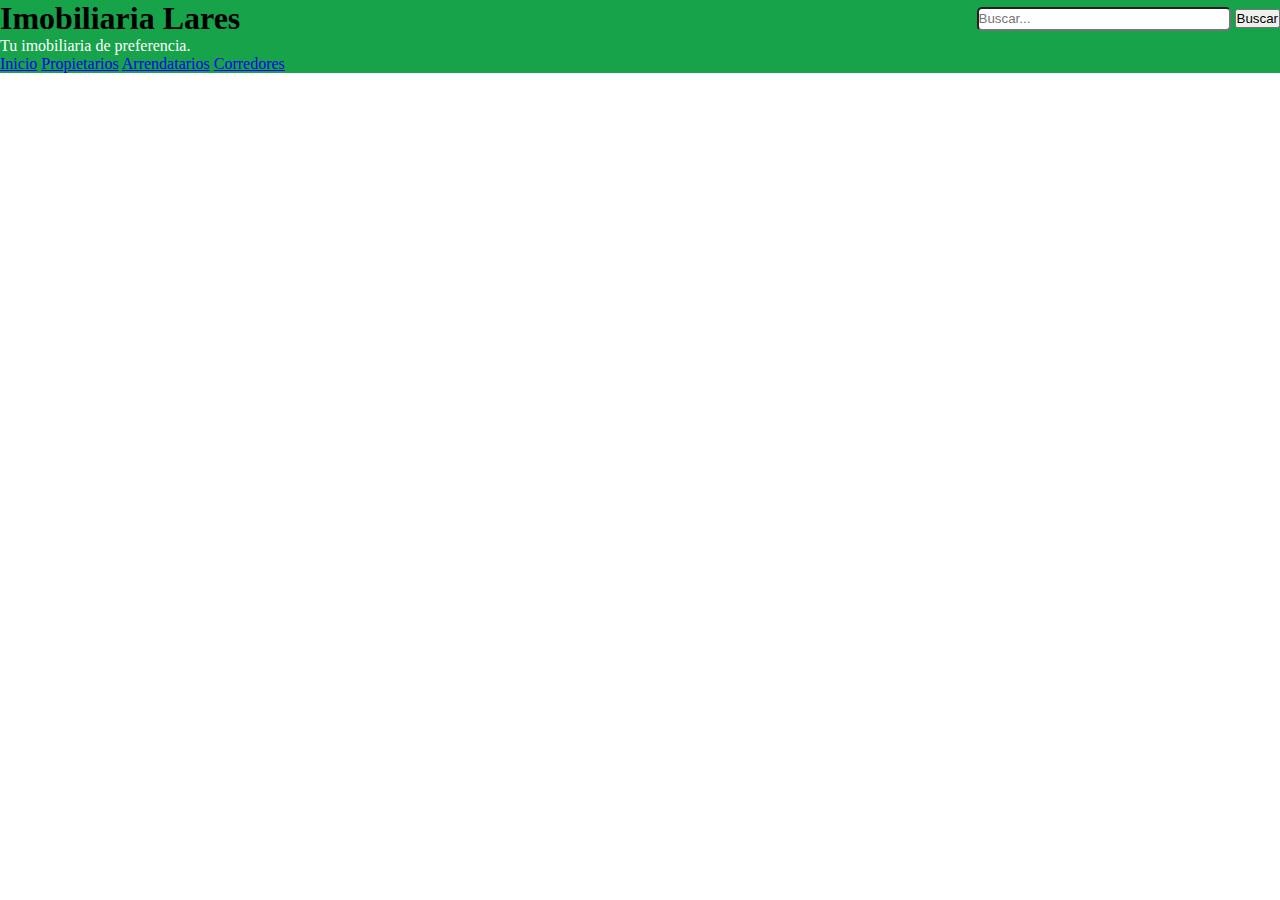
==== paginas/contratos.html @ 1f21fe9d "Initial commit" ====
<!DOCTYPE html>
<html lang="ES">
<head>
    <meta charset="UTF-8">
    <meta name="viewport" content="width=device-width, initial-scale=1.0">
    <title>Vende Casa</title>
    <link rel="stylesheet" href="../estilos/style.css">
</head>
<body>
    <header>
        <div class="navegationcontainer">
            <h1>Imobiliaria Lares</h1>
            <form>
                <input type="text" placeholder="Buscar..."  class="navegationbar">
                <button type="submit">Buscar</button>
            </form>
        </div>
        <p>Tu imobiliaria de preferencia.</p>
        <nav>
            <a href="../index.html">Inicio</a>
            <a href="propietarios.html">Propietarios</a>
            <a href="arrendatarios.html">Arrendatarios</a>
            <a href="corredores.html">Corredores</a>
        </nav>
    </header>
    <main>
        
    </main>
</body>
</html>
---- estilos/style.css ----
@charset "UTF-8";
*{
    margin: 0px;
    padding: 0px;
}
header{
    background-color:#16A34A;
}

div.navegationcontainer{
    display: flex;
    justify-content: space-between;
    align-items: center;
}

input.navegationbar{
    width: 250px;
    height: 20px;
    border-radius: 5px;
}
header > h1, p{
    color: white;
}
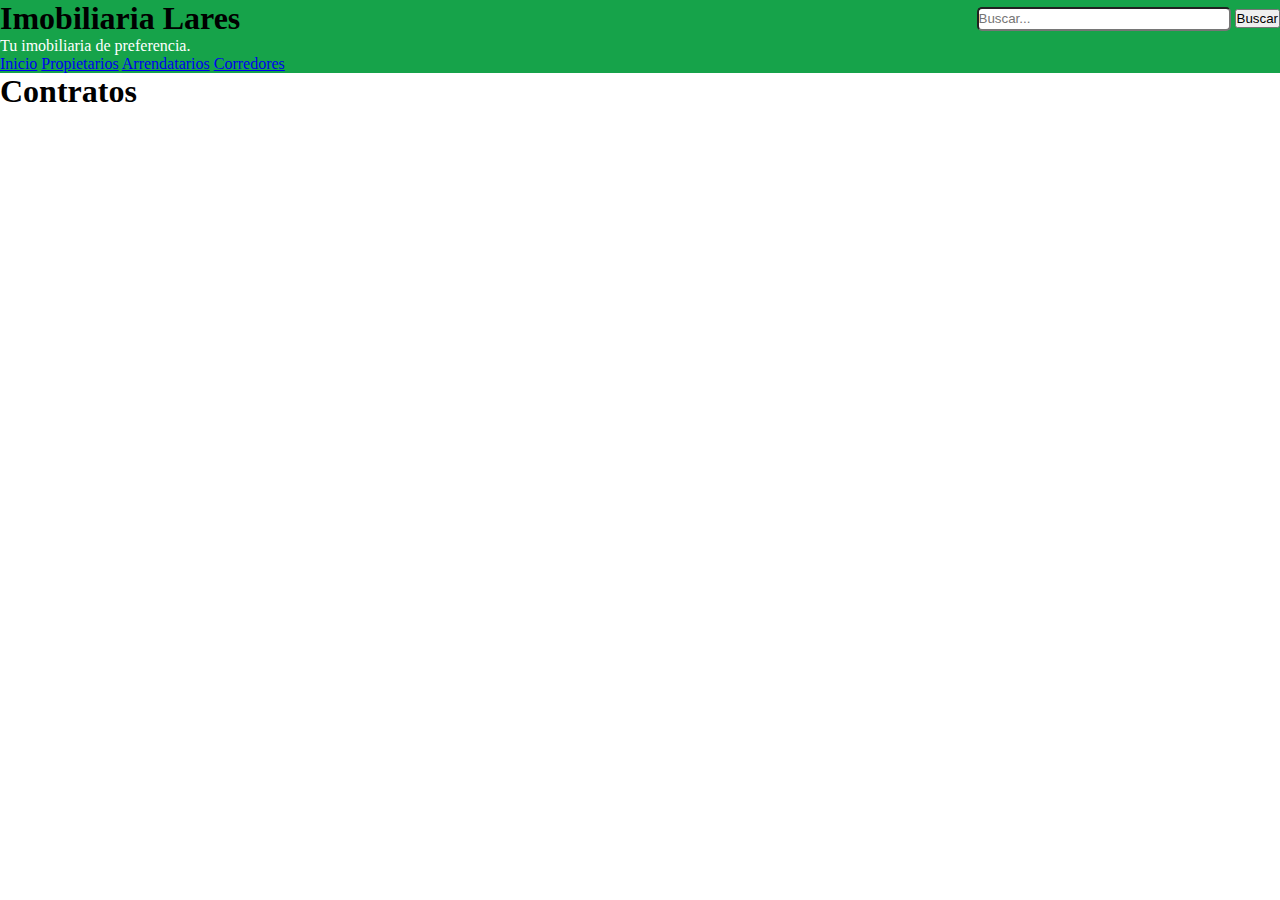
==== commit 7c47762f: "Estou criando a tabela" ====
--- a/paginas/contratos.html
+++ b/paginas/contratos.html
@@ -24,7 +24,7 @@
         </nav>
     </header>
     <main>
-        
+        <h1>Contratos</h1>
     </main>
 </body>
 </html>